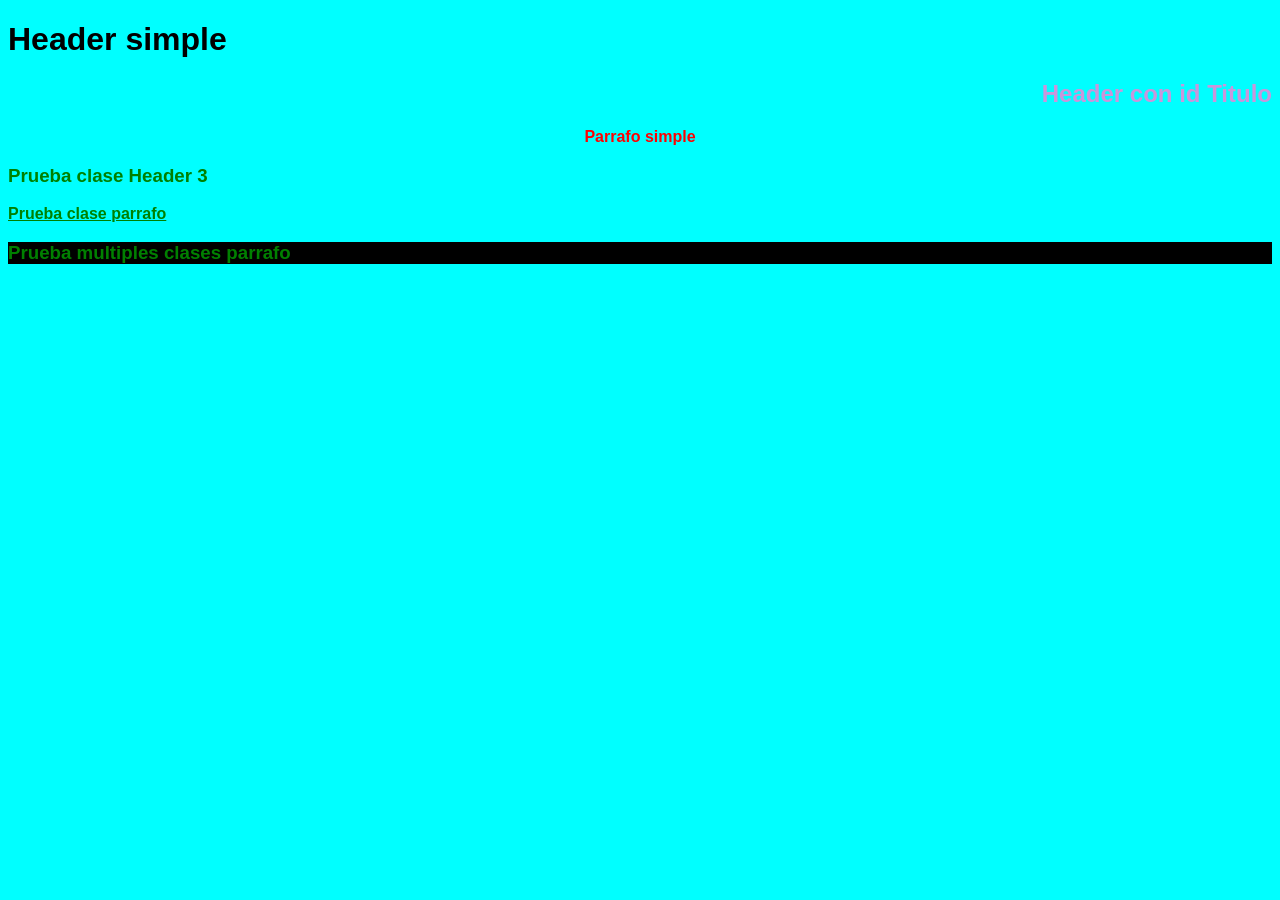
==== 03 - CSS/programas/1.-selectores.html @ 918ff023 "Merge branch 'LaunchX-InnovaccionVirtual:main' into main" ====
<!DOCTYPE html>
<html lang="en">
<head>
    <meta charset="UTF-8">
    <meta http-equiv="X-UA-Compatible" content="IE=edge">
    <meta name="viewport" content="width=device-width, initial-scale=1.0">
    <title>Selectores</title>
    <style>
        *{
            font-family: Arial, Helvetica, sans-serif;
        }

        body{
            background-color: aqua;
        }

        p{
            color: red;
            text-align: center;
        }

        #titulo{
            color: rgb(200,150,220);
            text-align: right;
        }

        .izquierda{
            color: green;
        }

        p.izquierda{
            text-decoration: underline;
            text-align: left;
        }

        .contraste{
            background-color: black;
        }

        h1, h2, p{
            font-weight: bold;
        }

        /* Comentario CSS */


    </style>
</head>
<body>

    <h1>Header simple</h1>
    <h2 id="titulo" class="izquierda">Header con id Titulo</h2>
    <p>Parrafo simple</p>

    <h3 class="izquierda">Prueba clase Header 3</h3>
    <p class="izquierda">Prueba clase parrafo</p>
    <h3 class="izquierda contraste">Prueba multiples clases parrafo</h3>
    
</body>
</html>
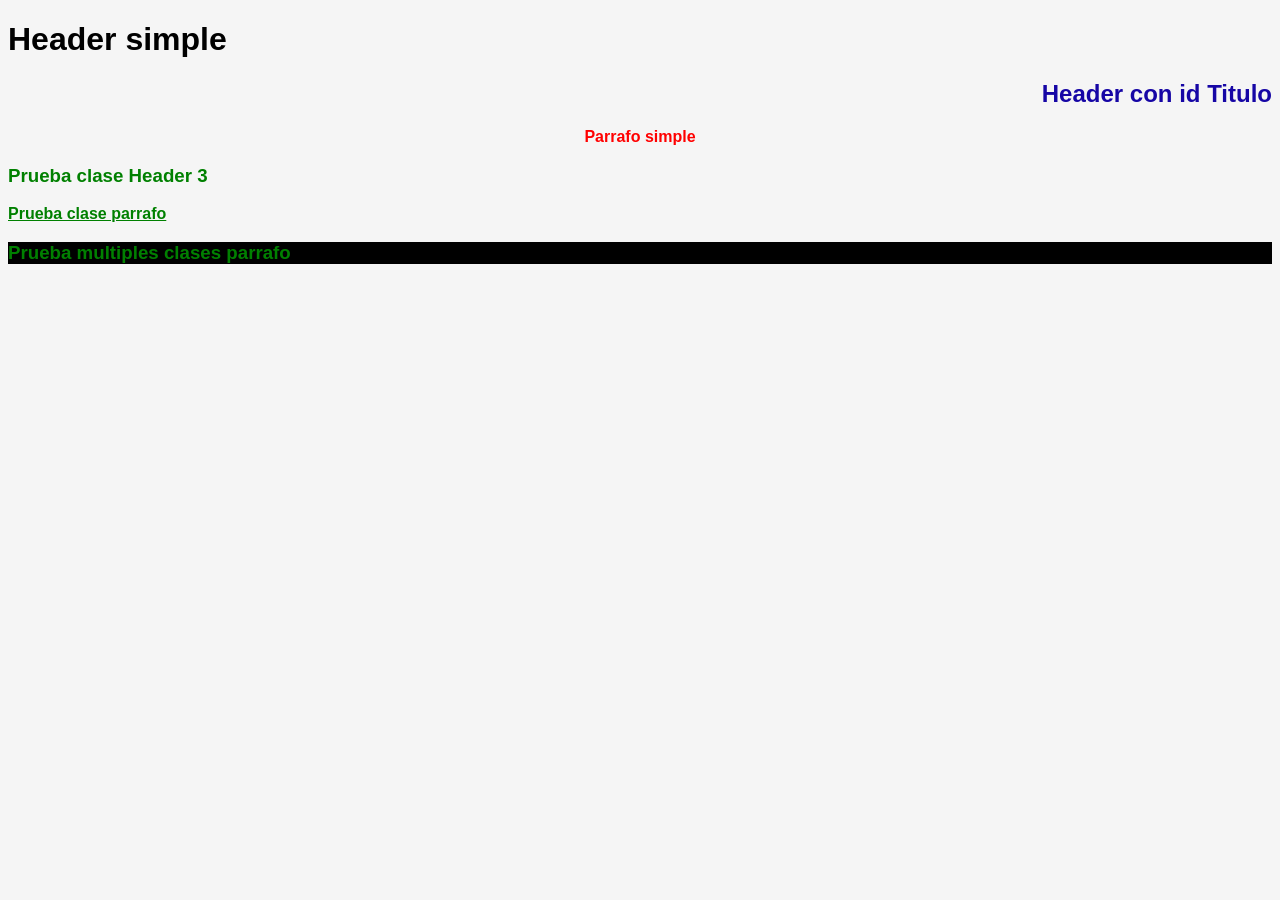
==== commit ebf09e58: "Merge a030a5bf3fa93030ce047fcfbca3d20774ea74af into a03747e125baf65f8bb7d2d15838f2279ce9de8f" ====
--- a/03 - CSS/programas/1.-selectores.html
+++ b/03 - CSS/programas/1.-selectores.html
@@ -11,7 +11,7 @@
         }
 
         body{
-            background-color: aqua;
+            background-color: whitesmoke;
         }
 
         p{
@@ -20,7 +20,7 @@
         }
 
         #titulo{
-            color: rgb(200,150,220);
+            color: rgb(22, 6, 165);
             text-align: right;
         }
 
